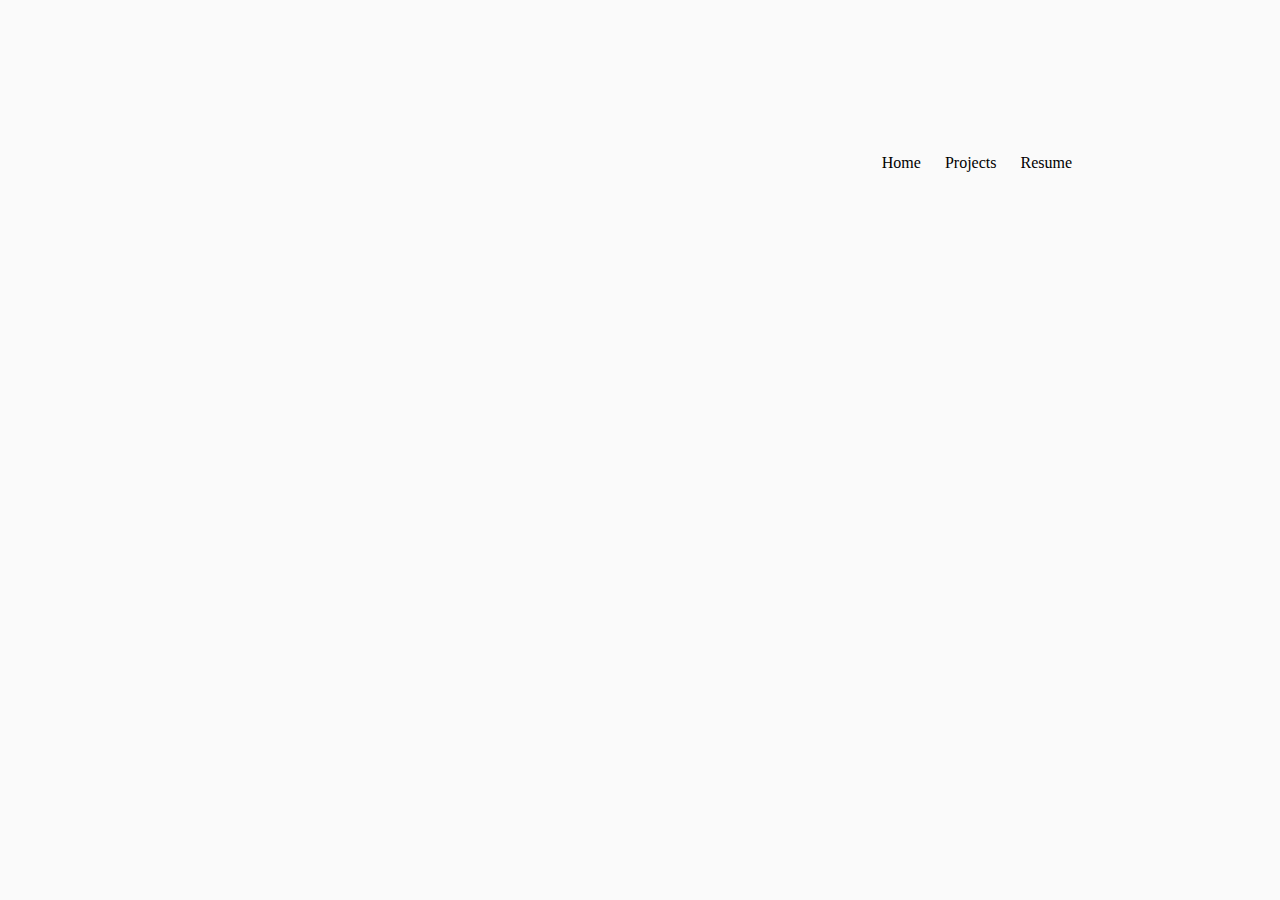
==== projects.html @ d3e3e8ed "Initial commit of everything" ====
<!DOCTYPE html>
<html>
<head>
    <title> Austin Argo </title>
    <link rel="stylesheet" href="css/main.css">
</head>
  <body>
    <header>
      <div id="nav-bar">
        <ul id="nav-buttons">
          <li>
            <a href="index.html">Home</a>
          </li>
          <li>
            <a href="projects.html">Projects</a>
          </li>
          <li>
            <a href="resume.html">Resume</a>
          </li>
        </ul>
      </div>
    </header>
</body>
</html>
---- css/main.css ----
body {
  background-color: #fafafa;
  padding-left: 200px;
  padding-right: 200px;
  padding-top: 100px;
}

div#nav-bar {
  float: right;
  margin-top: 30px;
}

ul#nav-buttons li {
  display: inline;
  list-style: none;
  position: center;
  padding: 0;
  margin-block-start: 1em;
  margin-block-end: 1em;
  margin-inline-start: 0px;
  margin-inline-end: 0px;
  padding-inline-start: 20px;
  unicode-bidi: isolate;
}

.information-box {
  max-height: 700px;
  height: 500px;
  margin-top: 100px;
}

.picture > img {
  box-shadow: 0px 0px 10px 10px #f2f4f5;
  width: 300px;
  height: 400px;
  border-radius: 9px;
  float: left;
  margin-top: -50px;
}

.content {
  background-color: #f5fcf7;
  box-shadow: 0px 0px 10px 5px #f2f4f5;
  font-size: 18px;
  font-family: sans-serif;
  border-radius: 9px;
  margin-left: 400px;
  padding-left: 20px;
  padding-right: 20px;
  padding-bottom: 5px;
}

.name {
  font-size: 30px;
  padding-top: 10px;
}

a {
  color: black;
  text-decoration: none;
}

a:hover {
  color: blue;
}
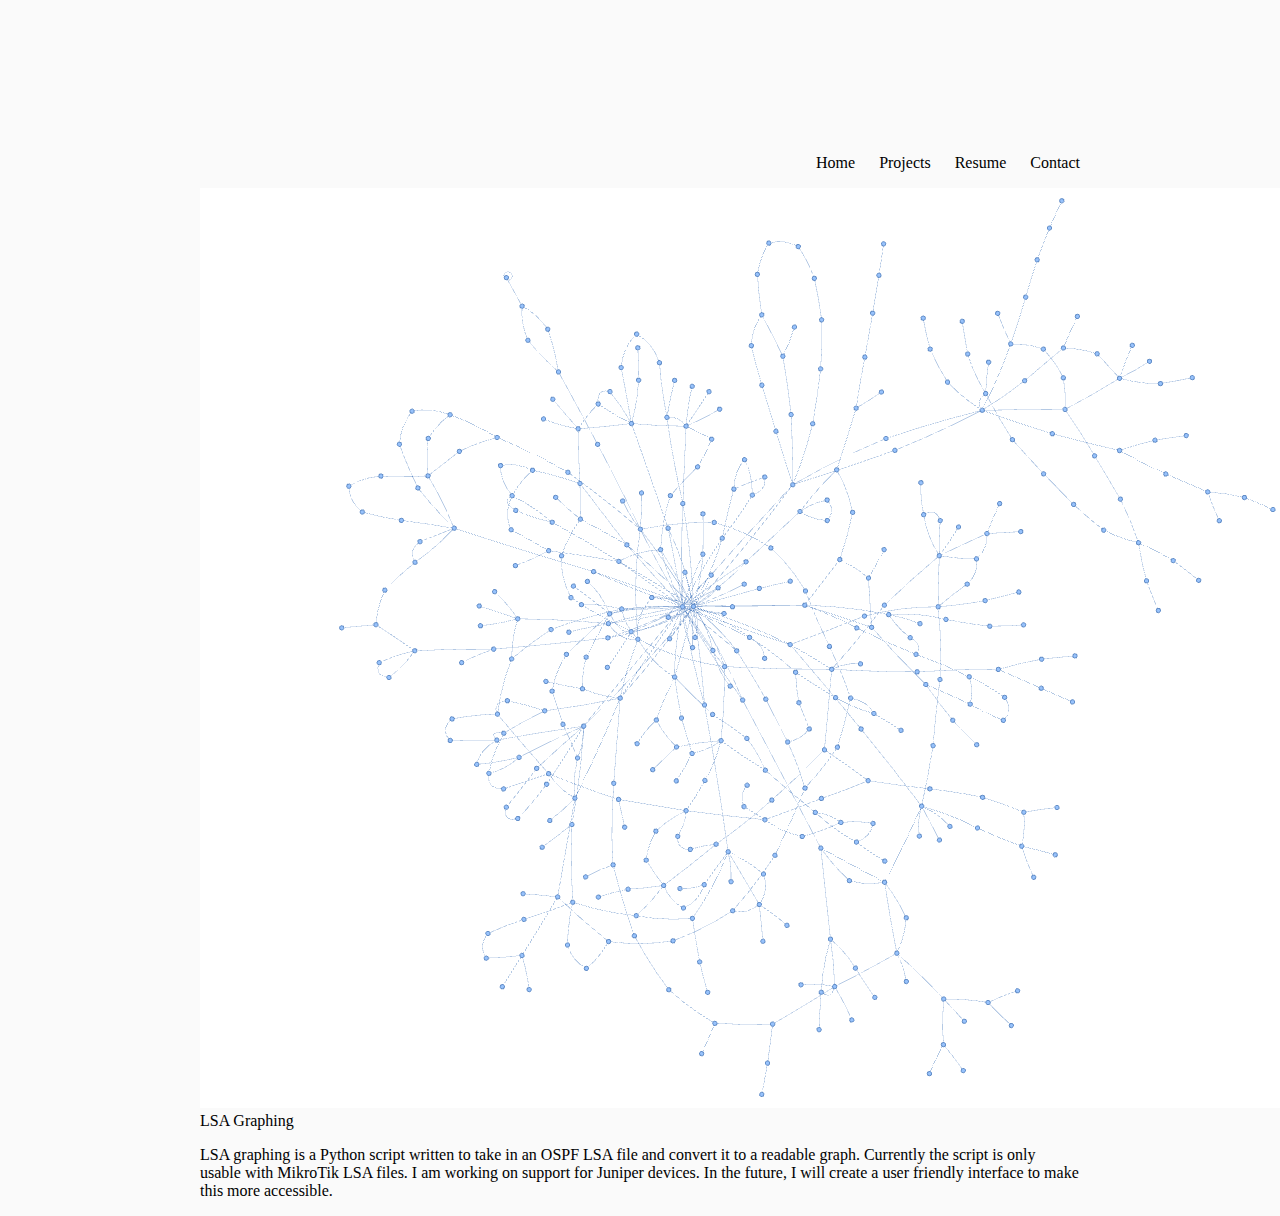
==== commit 4f91c5d7: "Added an image for the projects page" ====
--- a/projects.html
+++ b/projects.html
@@ -17,8 +17,22 @@
           <li>
             <a href="resume.html">Resume</a>
           </li>
+          <li>
+            <a href="contact.html">Contact</a>
+          </li>
         </ul>
       </div>
     </header>
-</body>
+    <div class="project-wrapper">
+      <div role="list" class="projects-list">
+        <div role="listitem" class="project-left-wrapper">
+          <img class="project-image" src="images/lsa-graphing-example.png" alt="LSA Graphing">
+          <div class="project-content" id="project-left-content">
+            <a class="project-title" href="https://github.com/argoA/lsa-mapping">LSA Graphing</a>
+            <p id="lsa-graphing-p">LSA graphing is a Python script written to take in an OSPF LSA file and convert it to a readable graph. Currently the script is only usable with MikroTik LSA files. I am working on support for Juniper devices. In the future, I will create a user friendly interface to make this more accessible.</p>
+          </div>
+        </div>
+        </div>
+      </div>
+  </body>
 </html>
--- a/css/main.css
+++ b/css/main.css
@@ -1,5 +1,7 @@
 body {
   background-color: #fafafa;
+  margin-left: auto;
+  margin-right: auto;
   padding-left: 200px;
   padding-right: 200px;
   padding-top: 100px;
@@ -8,6 +10,8 @@
 div#nav-bar {
   float: right;
   margin-top: 30px;
+  margin-left: auto;
+  margin-right: auto;
 }
 
 ul#nav-buttons li {
@@ -23,10 +27,33 @@
   unicode-bidi: isolate;
 }
 
+.socials-bar {
+  margin-top: -150px;
+  margin-left: -45px;
+}
+
+ul#socials-buttons li {
+  display: inline;
+  list-style: none;
+  unicode-bidi: isolate;
+  margin-block-start: 1em;
+  margin-block-end: 1em;
+  margin-inline-start: 0px;
+  margin-inline-end: 0px;
+  padding-inline-start: 5px;
+}
+
+.social-icon {
+  width: 25px;
+  height: 25px;
+  filter: grayscale(100%);
+}
+
 .information-box {
   max-height: 700px;
   height: 500px;
   margin-top: 100px;
+  max-width: fit-content;
 }
 
 .picture > img {
@@ -39,7 +66,6 @@
 }
 
 .content {
-  background-color: #f5fcf7;
   box-shadow: 0px 0px 10px 5px #f2f4f5;
   font-size: 18px;
   font-family: sans-serif;
@@ -63,3 +89,4 @@
 a:hover {
   color: blue;
 }
+
